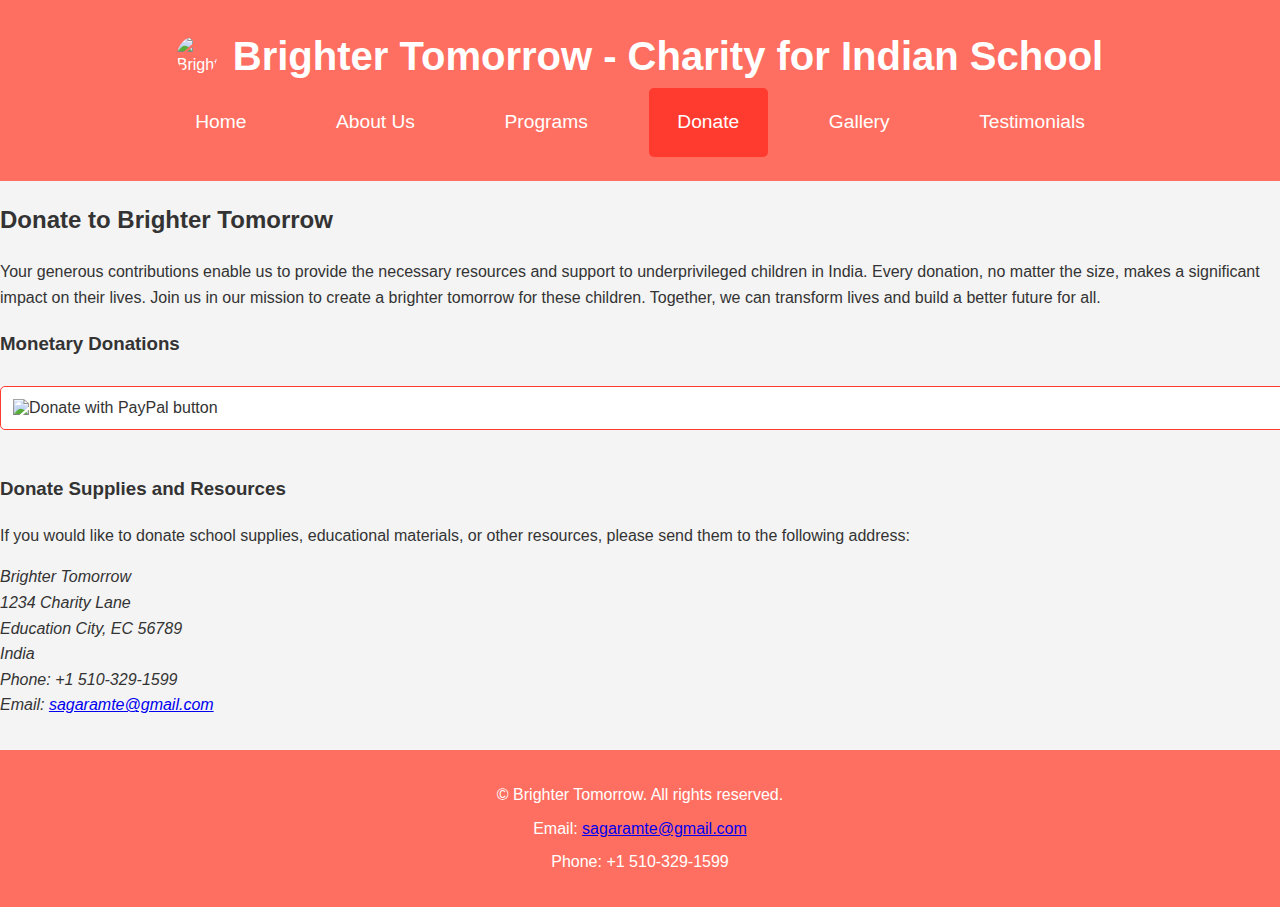
==== donate.html @ fcc91d1e "Create donate.html" ====
<!DOCTYPE html>
<html lang="en">
<head>
    <meta charset="UTF-8">
    <meta name="viewport" content="width=device-width, initial-scale=1.0">
    <title>Donate - Brighter Tomorrow</title>
    <link rel="stylesheet" href="styles.css">
    <link rel="icon" href="favicon.ico" type="image/x-icon">
</head>
<body>
    <header>
        <div class="logo-container">
            <img src="favicon.ico" alt="Brighter Tomorrow Logo" class="logo">
            <h1>Brighter Tomorrow - Charity for Indian School</h1>
        </div>
        <nav>
            <ul>
                <li><a href="index.html#home">Home</a></li>
                <li><a href="index.html#about">About Us</a></li>
                <li><a href="index.html#programs">Programs</a></li>
                <li><a href="donate.html" class="active">Donate</a></li>
                <li><a href="index.html#gallery">Gallery</a></li>
                <li><a href="index.html#testimonials">Testimonials</a></li>
            </ul>
        </nav>
    </header>

    <main>
        <section class="donation-section">
            <h2>Donate to Brighter Tomorrow</h2>
            <p>Your generous contributions enable us to provide the necessary resources and support to underprivileged children in India. Every donation, no matter the size, makes a significant impact on their lives. Join us in our mission to create a brighter tomorrow for these children. Together, we can transform lives and build a better future for all.</p>

            <h3>Monetary Donations</h3>
            <form action="https://www.paypal.com/donate" method="post" target="_top">
                <input type="hidden" name="hosted_button_id" value="YOUR_PAYPAL_BUTTON_ID" />
                <input type="image" src="https://www.paypalobjects.com/en_US/i/btn/btn_donate_LG.gif" border="0" name="submit" title="PayPal - The safer, easier way to pay online!" alt="Donate with PayPal button" />
                <img alt="" border="0" src="https://www.paypal.com/en_US/i/scr/pixel.gif" width="1" height="1" />
            </form>

            <h3>Donate Supplies and Resources</h3>
            <p>If you would like to donate school supplies, educational materials, or other resources, please send them to the following address:</p>
            <address>
                Brighter Tomorrow<br>
                1234 Charity Lane<br>
                Education City, EC 56789<br>
                India<br>
                Phone: +1 510-329-1599<br>
                Email: <a href="mailto:sagaramte@gmail.com">sagaramte@gmail.com</a>
            </address>
        </section>
    </main>

    <footer>
        <p>&copy; Brighter Tomorrow. All rights reserved.</p>
        <p>Email: <a href="mailto:sagaramte@gmail.com">sagaramte@gmail.com</a></p>
        <p>Phone: +1 510-329-1599</p>
    </footer>
</body>
</html>
---- styles.css ----
body {
    font-family: Arial, sans-serif;
    margin: 0;
    padding: 0;
    box-sizing: border-box;
    background-color: #f4f4f4; /* Light background */
    color: #333; /* Dark text */
    line-height: 1.6;
}

header {
    background-color: #ff6f61; /* Bright red */
    color: white;
    padding: 1.5em;
    text-align: center;
}

.logo-container {
    display: flex;
    align-items: center;
    justify-content: center;
}

.logo {
    width: 40px; /* Smaller size */
    height: 40px; /* Smaller size */
    border-radius: 50%; /* Rounded corners */
    margin-right: 1em;
}

header h1 {
    margin: 0;
    font-size: 2.5em;
}

nav ul {
    list-style-type: none;
    padding: 0;
    margin: 0;
    display: flex;
    justify-content: center;
}

nav ul li {
    margin: 0 1em;
}

nav ul li a {
    color: white;
    text-decoration: none;
    padding: 1em 1.5em;
    display: block;
    font-size: 1.2em;
}

nav ul li a:hover, nav ul li a.active {
    background-color: #ff3b30; /* Darker red */
    border-radius: 5px;
}

.tabcontent {
    display: none;
    padding: 3em;
    border-bottom: 2px solid #ff3b30; /* Darker red border */
    margin: 0 auto;
    max-width: 80%;
}

.tabcontent h2 {
    font-size: 2em;
    margin-top: 0;
}

footer {
    background-color: #ff6f61; /* Bright red */
    color: white;
    text-align: center;
    padding: 1.5em 0;
    margin-top: 2em;
}

footer p {
    margin: 0.5em 0;
}

button {
    background-color: #ff3b30; /* Bright red */
    color: white;
    border: none;
    padding: 0.75em 1.5em;
    cursor: pointer;
    font-size: 1.2em;
    border-radius: 5px;
}

button:hover {
    background-color: #cc2a24; /* Darker red on hover */
}

form label {
    display: block;
    margin-top: 1em;
    color: #ff3b30; /* Bright red */
    font-size: 1.2em;
}

form input, form textarea {
    width: 100%;
    padding: 0.75em;
    margin-top: 0.5em;
    border: 1px solid #ff3b30; /* Bright red border */
    border-radius: 5px;
    background-color: #fff; /* White input background */
    color: #333; /* Dark input text */
    font-size: 1em;
}

form input:focus, form textarea:focus {
    border: 1px solid #ff6f61; /* Lighter red border on focus */
    outline: none;
    background-color: #f9f9f9; /* Light grey input background on focus */
}

.gallery-container {
    display: flex;
    flex-wrap: wrap;
    justify-content: space-between;
    gap: 1em;
}

.gallery-item {
    flex: 1 1 calc(20% - 1em); /* 5 items per row with a gap */
    margin-bottom: 1em;
}

.gallery-item img {
    width: 100%;
    height: auto;
    display: block;
    border-radius: 5px;
    box-shadow: 0 4px 8px rgba(0, 0, 0, 0.1);
}
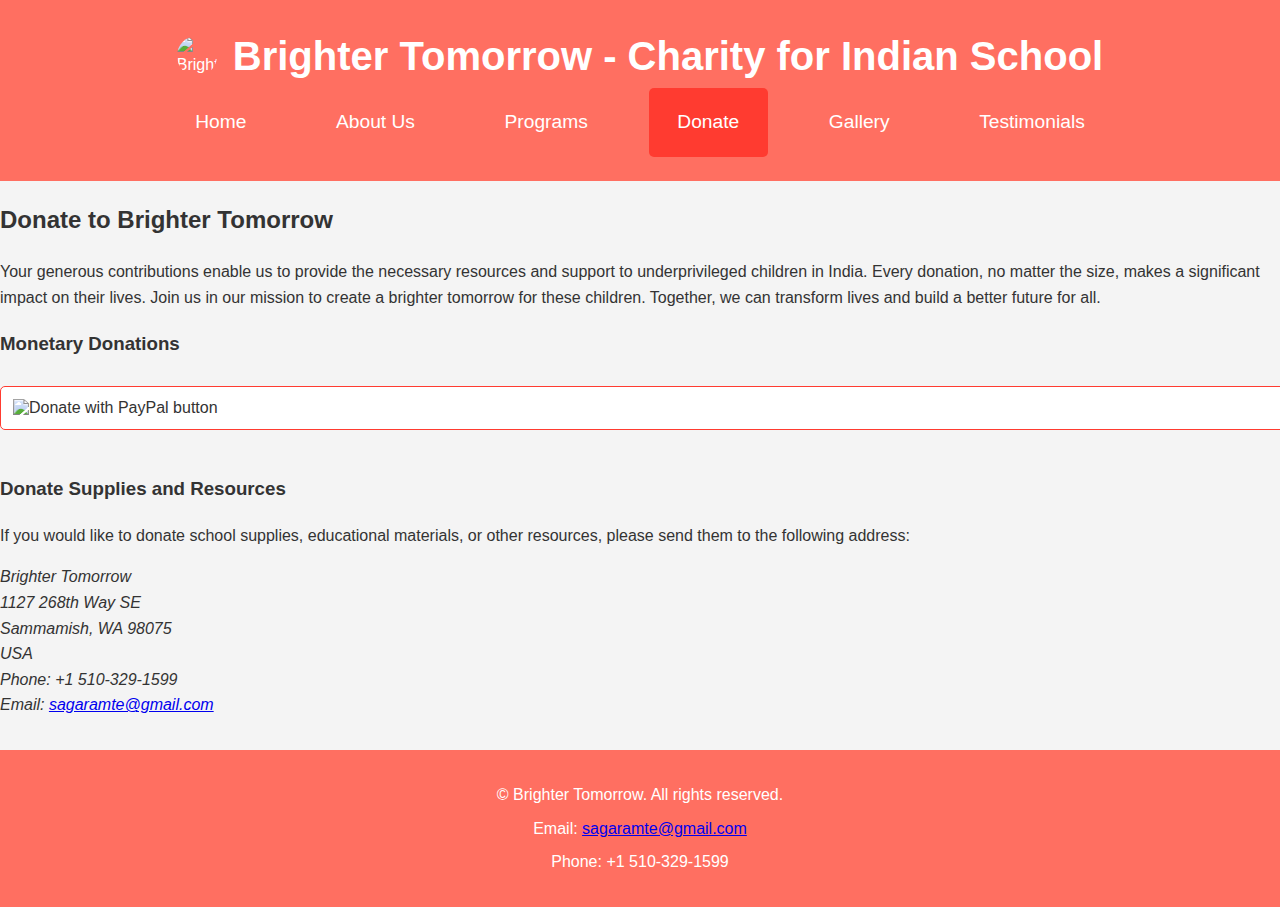
==== commit 9fe63196: "Update donate.html" ====
--- a/donate.html
+++ b/donate.html
@@ -33,7 +33,7 @@
             <h3>Monetary Donations</h3>
             <form action="https://www.paypal.com/donate" method="post" target="_top">
                 <input type="hidden" name="hosted_button_id" value="YOUR_PAYPAL_BUTTON_ID" />
-                <input type="image" src="https://www.paypalobjects.com/en_US/i/btn/btn_donate_LG.gif" border="0" name="submit" title="PayPal - The safer, easier way to pay online!" alt="Donate with PayPal button" />
+                <input type="image" src="https://www.paypalobjects.com/en_US/i/btn/btn_donate_SM.gif" border="0" name="submit" title="PayPal - The safer, easier way to pay online!" alt="Donate with PayPal button" />
                 <img alt="" border="0" src="https://www.paypal.com/en_US/i/scr/pixel.gif" width="1" height="1" />
             </form>
 
@@ -41,9 +41,9 @@
             <p>If you would like to donate school supplies, educational materials, or other resources, please send them to the following address:</p>
             <address>
                 Brighter Tomorrow<br>
-                1234 Charity Lane<br>
-                Education City, EC 56789<br>
-                India<br>
+                1127 268th Way SE<br>
+                Sammamish, WA 98075<br>
+                USA<br>
                 Phone: +1 510-329-1599<br>
                 Email: <a href="mailto:sagaramte@gmail.com">sagaramte@gmail.com</a>
             </address>
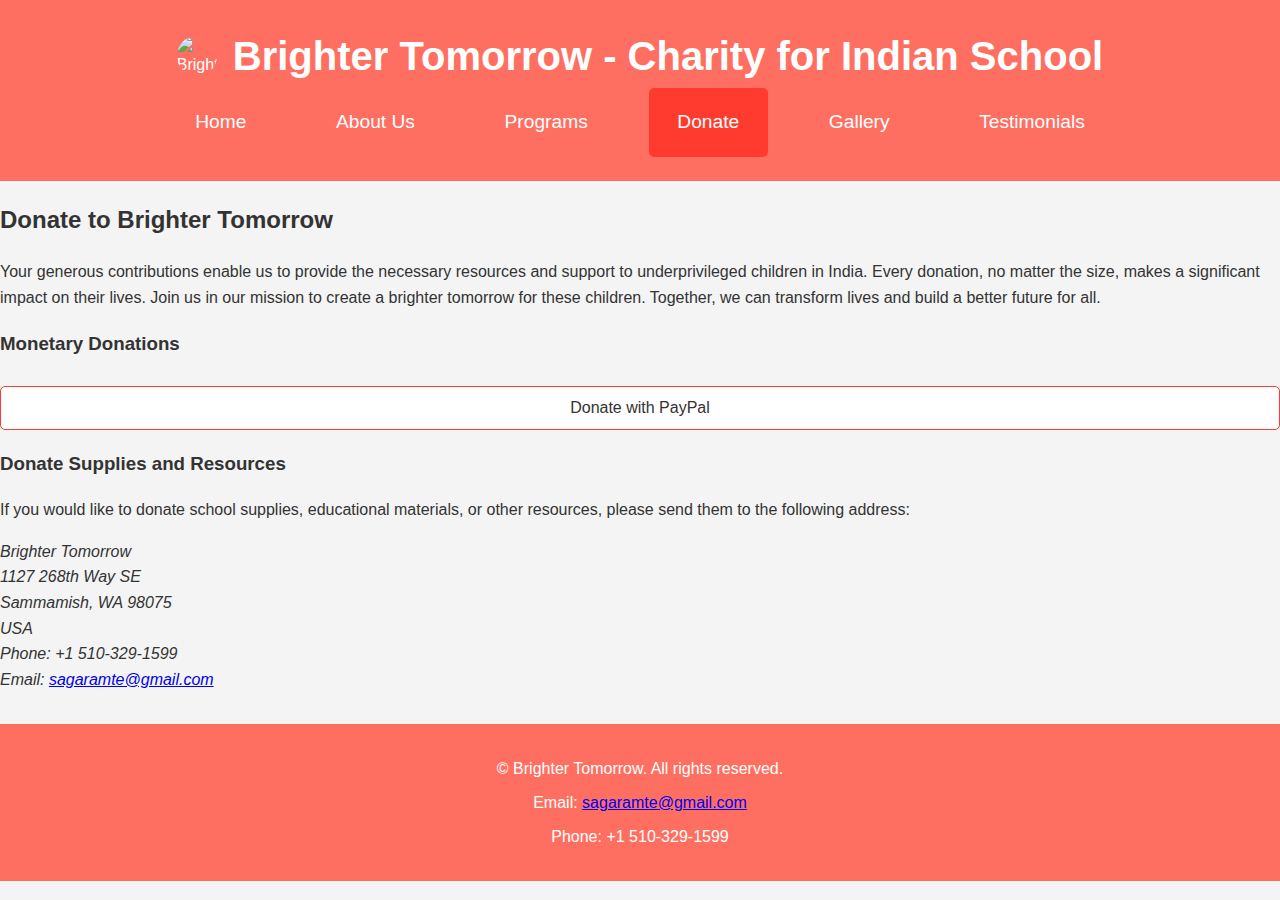
==== commit 660b1cd7: "Update donate.html" ====
--- a/donate.html
+++ b/donate.html
@@ -33,8 +33,7 @@
             <h3>Monetary Donations</h3>
             <form action="https://www.paypal.com/donate" method="post" target="_top">
                 <input type="hidden" name="hosted_button_id" value="YOUR_PAYPAL_BUTTON_ID" />
-                <input type="image" src="https://www.paypalobjects.com/en_US/i/btn/btn_donate_SM.gif" border="0" name="submit" title="PayPal - The safer, easier way to pay online!" alt="Donate with PayPal button" />
-                <img alt="" border="0" src="https://www.paypal.com/en_US/i/scr/pixel.gif" width="1" height="1" />
+                <input type="submit" value="Donate with PayPal" class="paypal-button" />
             </form>
 
             <h3>Donate Supplies and Resources</h3>
